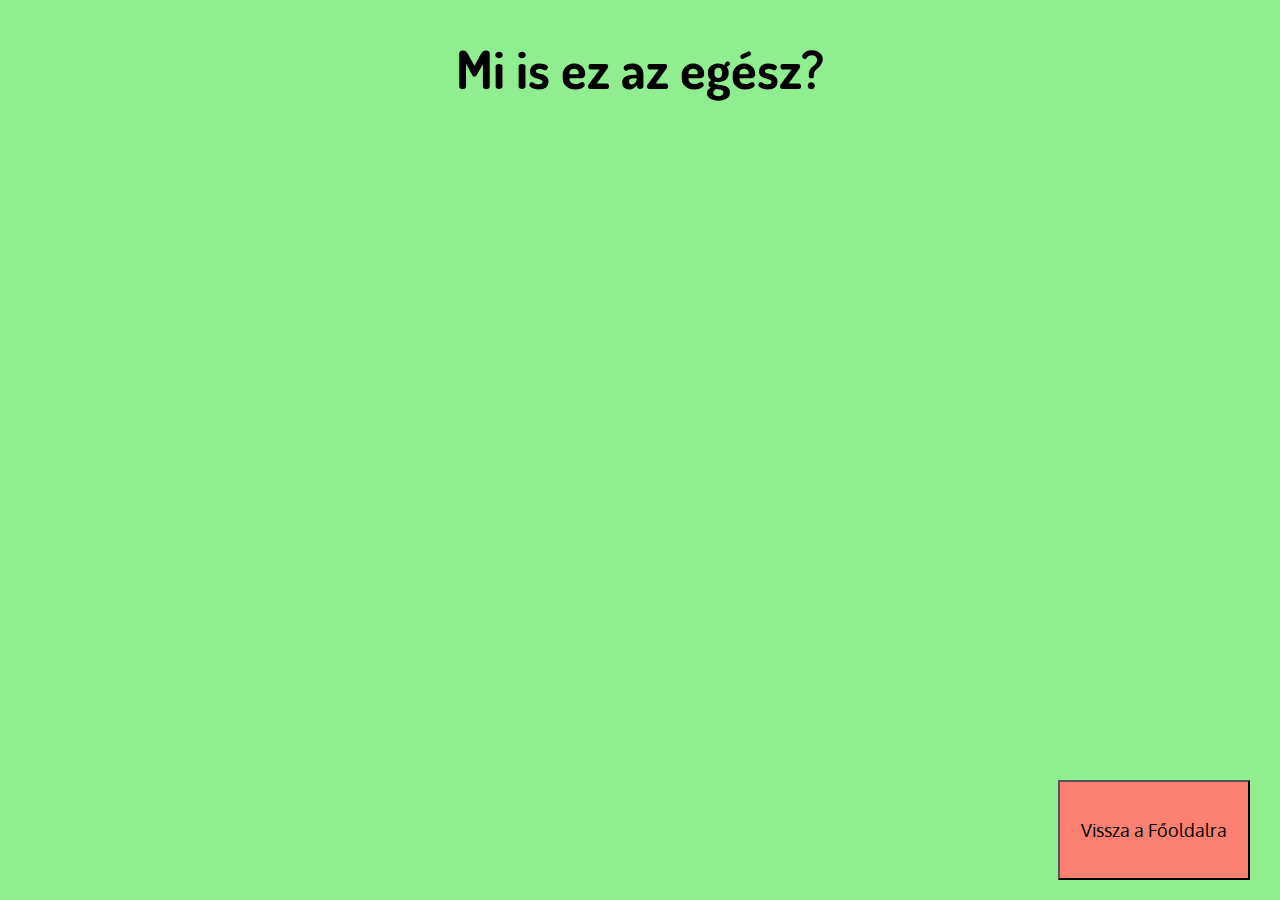
==== Mi_a_határtalanul.html @ ae340857 "Oldalak és kép" ====
<!DOCTYPE html>
<html lang="en">
<head>
    <meta charset="UTF-8">
    <meta http-equiv="X-UA-Compatible" content="IE=edge">
    <link rel="stylesheet" href="style.css">
    <link rel="stylesheet" href="style.css">
    <link rel="preconnect" href="https://fonts.googleapis.com">
    <link rel="preconnect" href="https://fonts.gstatic.com" crossorigin>
    <link href="https://fonts.googleapis.com/css2?family=Oxygen&display=swap" rel="stylesheet">
    <link rel="preconnect" href="https://fonts.googleapis.com">
    <link rel="preconnect" href="https://fonts.gstatic.com" crossorigin>
    <link href="https://fonts.googleapis.com/css2?family=Dosis&family=Ephesis&display=swap" rel="stylesheet">
    <meta name="viewport" content="width=device-width, initial-scale=1.0">
    <title>Mi ez a Határtalanul?</title>
</head>
<body>
    <h1>Mi is ez az egész?</h1>
    <div>
        <a href="főoldal.html"><button class="visszagomb">Vissza a Főoldalra</button></a>
    </div>
</body>
</html>
---- style.css ----
*{
    font-family: 'Oxygen', sans-serif;
}
body{
    background-color: lightgreen;
}
p{
    font-size: larger;
}
h1{
    text-align: center;
    font-size:  330%;
    font-family: 'Dosis', sans-serif;
}
button{
    color:black;
    width: 33%;
    height: 100px;
    font-size: large;
    background-color: salmon;
}
.nagykep{
    width: 70%;
    margin-left: auto;
    margin-right: auto;
    display: block;
}
.kepalairas{
    text-align: center;
    font-size: small;
}
.visszagomb{
    width: 15%;
    float: right;
    position:fixed;
    right: 30px;
    bottom: 20px;
}
---- style.css ----
*{
    font-family: 'Oxygen', sans-serif;
}
body{
    background-color: lightgreen;
}
p{
    font-size: larger;
}
h1{
    text-align: center;
    font-size:  330%;
    font-family: 'Dosis', sans-serif;
}
button{
    color:black;
    width: 33%;
    height: 100px;
    font-size: large;
    background-color: salmon;
}
.nagykep{
    width: 70%;
    margin-left: auto;
    margin-right: auto;
    display: block;
}
.kepalairas{
    text-align: center;
    font-size: small;
}
.visszagomb{
    width: 15%;
    float: right;
    position:fixed;
    right: 30px;
    bottom: 20px;
}
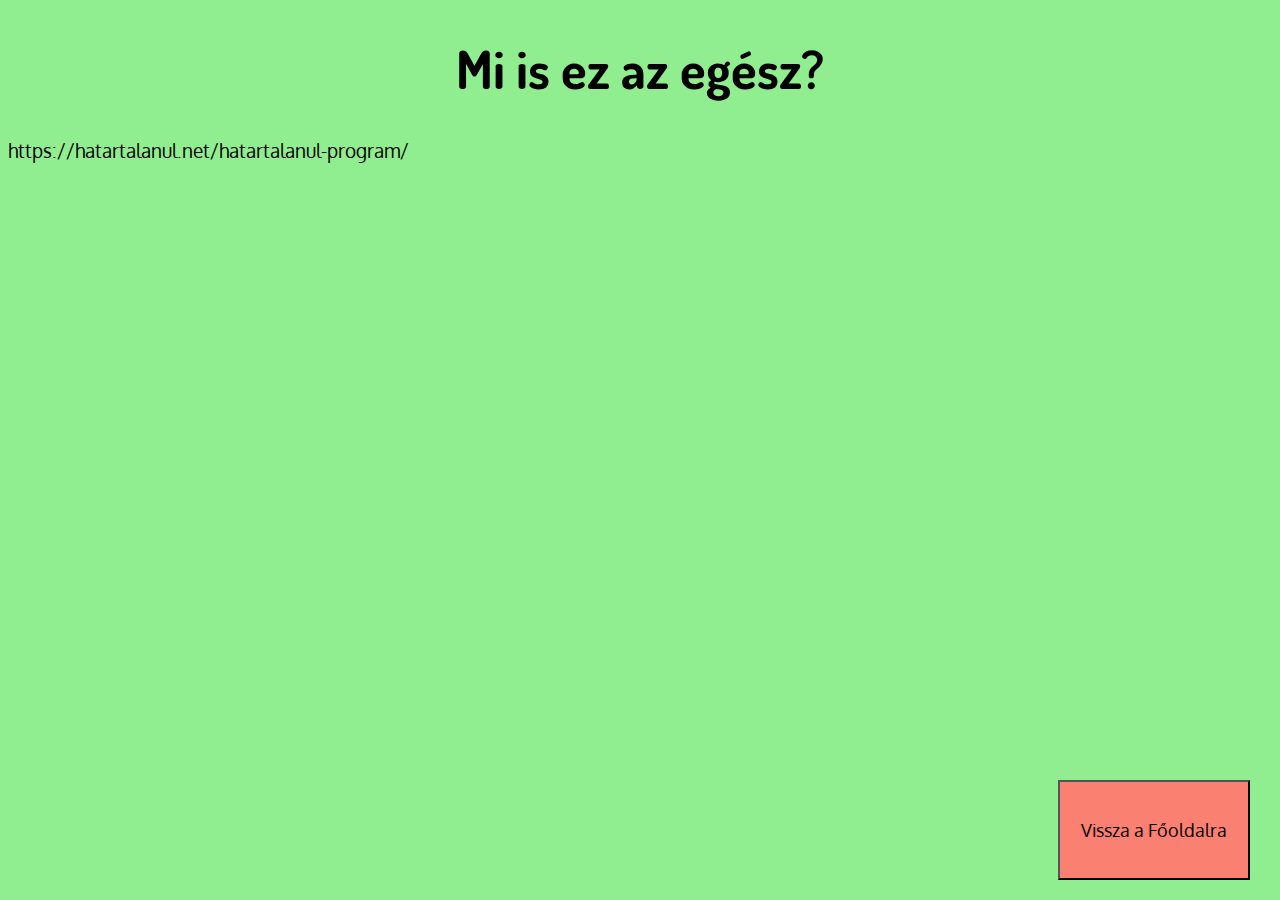
==== commit e0547b2c: "ver 3.0" ====
--- a/Mi_a_határtalanul.html
+++ b/Mi_a_határtalanul.html
@@ -3,7 +3,6 @@
 <head>
     <meta charset="UTF-8">
     <meta http-equiv="X-UA-Compatible" content="IE=edge">
-    <link rel="stylesheet" href="style.css">
     <link rel="stylesheet" href="style.css">
     <link rel="preconnect" href="https://fonts.googleapis.com">
     <link rel="preconnect" href="https://fonts.gstatic.com" crossorigin>
@@ -16,6 +15,7 @@
 </head>
 <body>
     <h1>Mi is ez az egész?</h1>
+    <p>https://hatartalanul.net/hatartalanul-program/</p>
     <div>
         <a href="főoldal.html"><button class="visszagomb">Vissza a Főoldalra</button></a>
     </div>
--- a/style.css
+++ b/style.css
@@ -35,4 +35,7 @@
     position:fixed;
     right: 30px;
     bottom: 20px;
+}
+.jobbra{
+    text-align: end;
 }